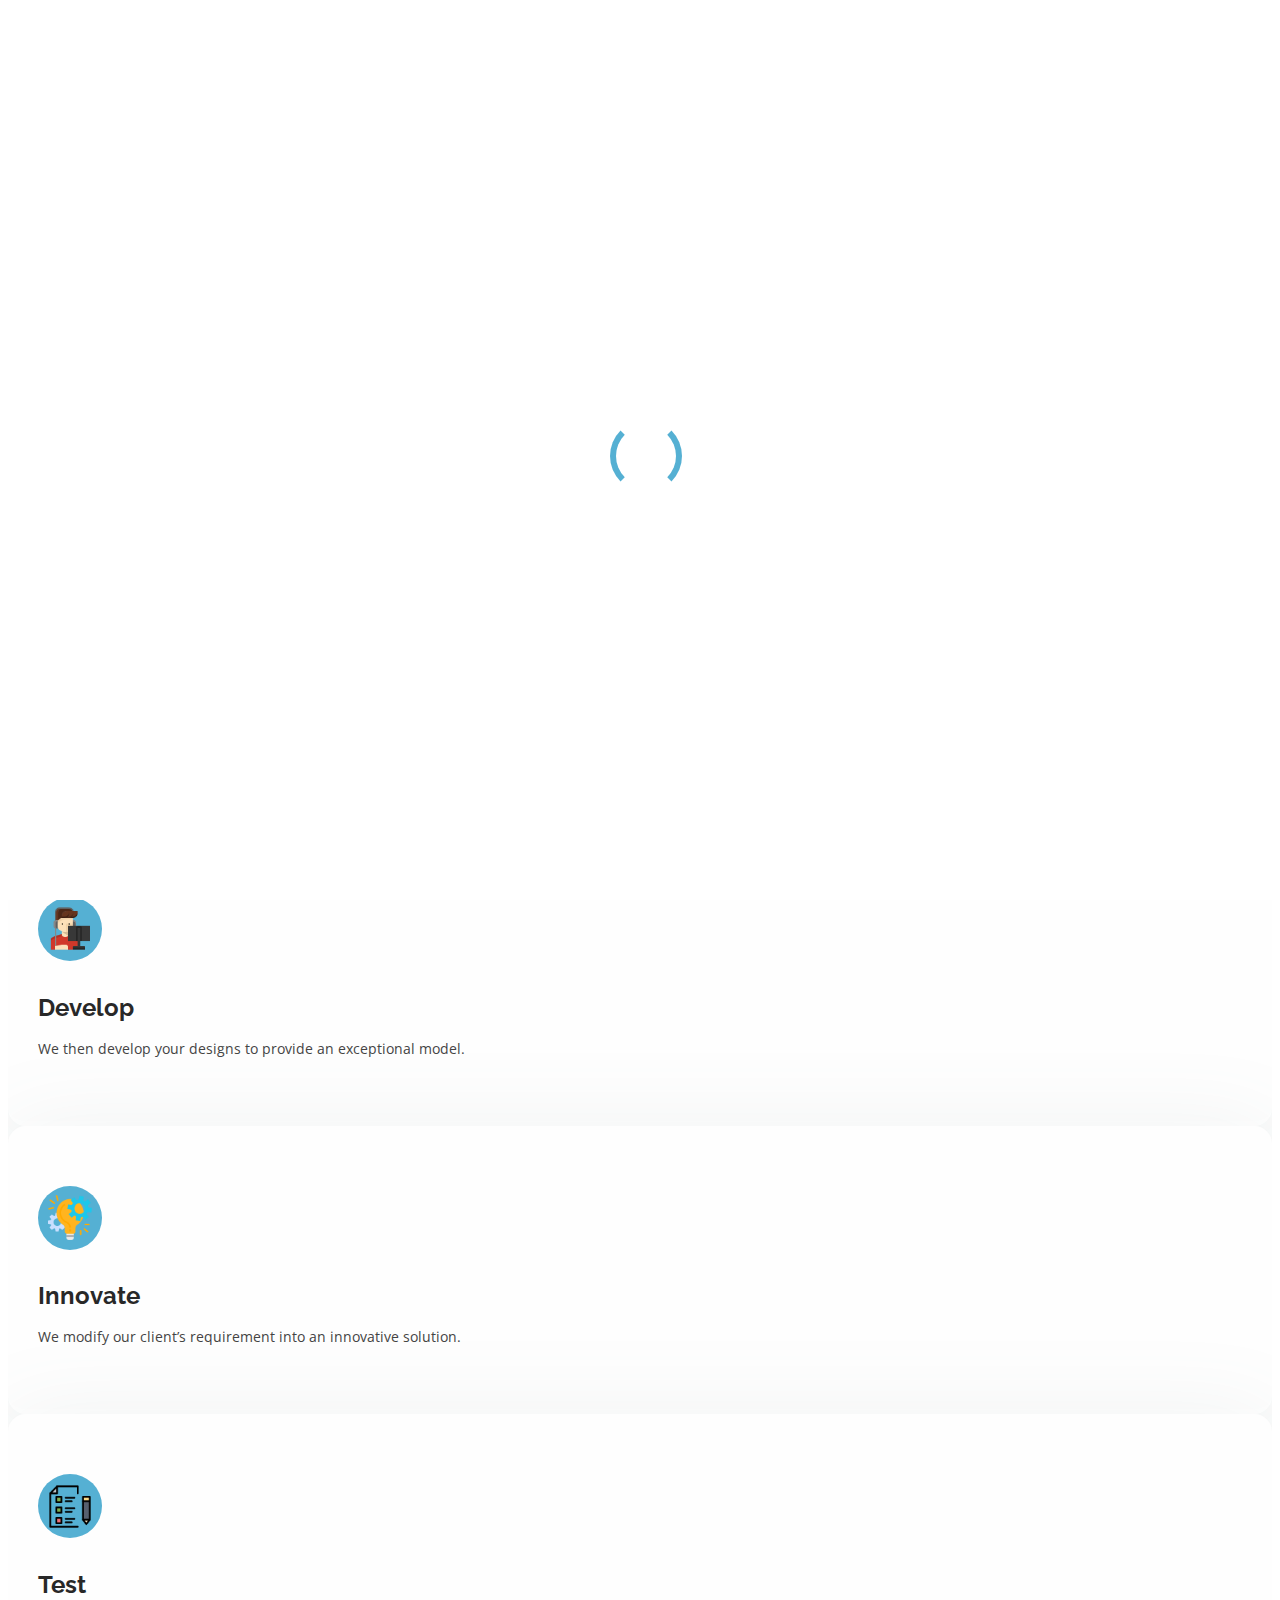
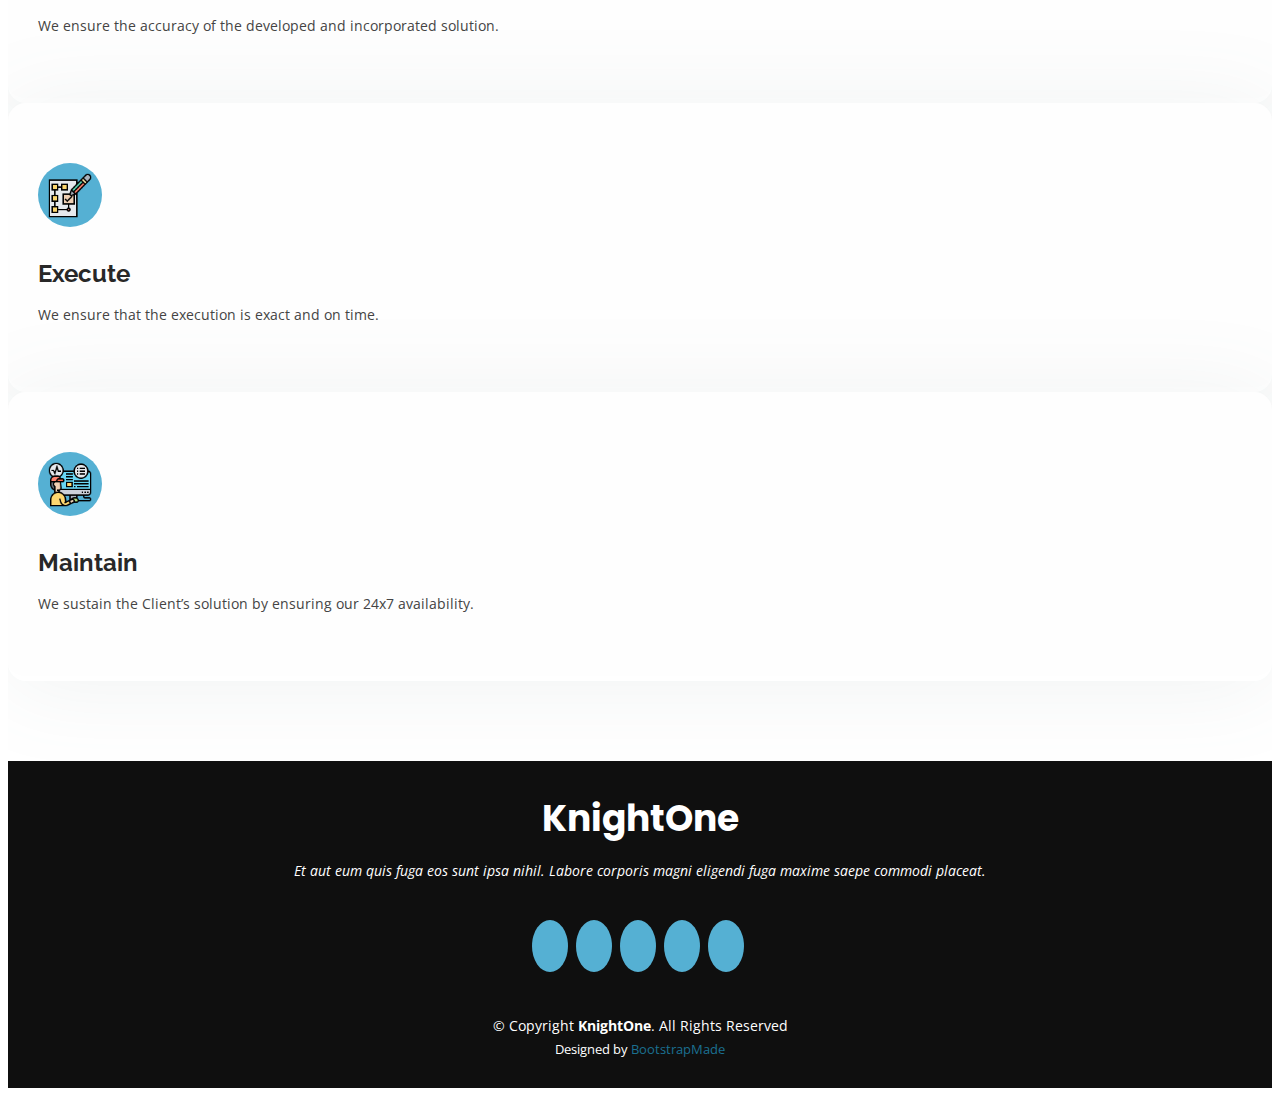
==== about.html @ 1570b5b1 "kumar" ====
<!DOCTYPE html>
<html lang="en">

<head>
  <meta charset="utf-8">
  <meta content="width=device-width, initial-scale=1.0" name="viewport">
  <link rel="stylesheet" href="https://pro.fontawesome.com/releases/v5.10.0/css/all.css"
    integrity="sha384-AYmEC3Yw5cVb3ZcuHtOA93w35dYTsvhLPVnYs9eStHfGJvOvKxVfELGroGkvsg+p" crossorigin="anonymous" />

  <title>Kumar</title>
  <meta content="" name="description">
  <meta content="" name="keywords">

  <!-- Favicons -->
  <!-- <link href="assets/img/favicon.png" rel="icon"> -->
  <!-- <link href="assets/img/apple-touch-icon.png" rel="apple-touch-icon"> -->

  <!-- Google Fonts -->
  <link
    href="https://fonts.googleapis.com/css?family=Open+Sans:300,300i,400,400i,600,600i,700,700i|Raleway:300,300i,400,400i,500,500i,600,600i,700,700i|Poppins:300,300i,400,400i,500,500i,600,600i,700,700i"
    rel="stylesheet">

  <!-- Vendor CSS Files -->
  <link href="assets/vendor/bootstrap/css/bootstrap.min.css" rel="stylesheet">
  <link href="assets/vendor/bootstrap-icons/bootstrap-icons.css" rel="stylesheet">
  <link href="assets/vendor/boxicons/css/boxicons.min.css" rel="stylesheet">
  <link href="assets/vendor/glightbox/css/glightbox.min.css" rel="stylesheet">
  <link href="assets/vendor/remixicon/remixicon.css" rel="stylesheet">
  <link href="assets/vendor/swiper/swiper-bundle.min.css" rel="stylesheet">

  <!-- Template Main CSS File -->
  <link href="assets/css/style.css" rel="stylesheet">
  <style>
    #careerInindia {
      display: none;
    }
  </style>
</head>

<body>

  <!-- ======= Header ======= -->
  <header id="header" class="fixed-top header-inner-pages">
    <div class="container-fluid">

      <div class="row justify-content-center">
        <div class="col-xl-9 d-flex align-items-center justify-content-lg-between">
          <h1 class="logo me-auto me-lg-0"><a href="index.html">Kumar</a></h1>
          <!-- Uncomment below if you prefer to use an image logo -->
          <!-- <a href="index.html" class="logo me-auto me-lg-0"><img src="assets/img/logo.png" alt="" class="img-fluid"></a>-->

          <nav id="navbar" class="navbar order-last order-lg-0">
            <ul>
              <li><a class="nav-link scrollto active" href="index.html">Home</a></li>
              <li><a class="nav-link scrollto" href="about.html">About</a></li>
              <li class="dropdown"><a href="#services"><span>Expertise</span> <i class="bi bi-chevron-down"></i></a>
                <ul>
                  <li><a href="software.html">Software Developement</a></li>
                  <li><a href="digital.html">Digital Marketing</a></li>
                  <li><a href="manpower.html">Manpower Solutions</a></li>
                </ul>
              </li>
              <li><a class="nav-link scrollto " href="career.html">Career</a></li>
            </ul>
            <i class="bi bi-list mobile-nav-toggle"></i>
          </nav>
          <!-- .navbar -->

          <a href="#contact" class="get-started-btn scrollto">Contact Us</a>
        </div>
      </div>

    </div>
  </header><!-- End Header -->

  <main id="main">

    <!-- ======= Breadcrumbs ======= -->
    <section id="breadcrumbs" class="breadcrumbs">
      <div class="container">

        <ol>
          <li><a href="index.html">Home</a></li>
          <li>About Us</li>
        </ol>
        <h2>About Us</h2>

      </div>
    </section>
    <!-- End Breadcrumbs -->

    <!-- ======= Portfolio Details Section ======= -->
    <section id="services" class="services">
      <div class="container">
        <div class="text">
          <h4>How We Work?</h4>
          <p>We provide technology project consulting and digital transformation strategies to help businesses plan
            their
            projects and accelerate their business transformation process. We first understand your requirements and
            then
            provide tailor-made solutions through IT services to your company.
          </p>
        </div>
        <div class="row">
          <div class="col-lg-4 col-md-6 d-flex align-items-stretch mt-4">
            <div class="icon-box">
              <div class="icon">
                <img  src="/assets/img/about/design.png" alt="">
              </div>
              <h4><a href="">Design</a></h4>
              <p>Design thinking is our forte. We ensure that we mold your concepts into reality.</p>
            </div>
          </div>
          <div class="col-lg-4 col-md-6 d-flex align-items-stretch mt-4">
            <div class="icon-box">
              <div class="icon">
                <img  src="/assets/img/about/develop.png" alt="">
              </div>
              <h4><a href="">Develop</a></h4>
              <p>We then develop your designs to provide an exceptional model.</p>
            </div>
          </div>
          <div class="col-lg-4 col-md-6 d-flex align-items-stretch mt-4">
            <div class="icon-box">
              <div class="icon">
                <img  src="/assets/img/about/innovate.png" alt="">
              </div>
              <h4><a href="">Innovate</a></h4>
              <p>We modify our client’s requirement into an innovative solution.</p>
            </div>
          </div>
          <div class="col-lg-4 col-md-6 d-flex align-items-stretch mt-4">
            <div class="icon-box">
              <div class="icon">
                <img  src="/assets/img/about/test.png" alt="">
              </div>
              <h4><a href="">Test</a></h4>
              <p>We ensure the accuracy of the developed and incorporated solution. </p>
            </div>
          </div>
          <div class="col-lg-4 col-md-6 d-flex align-items-stretch mt-4">
            <div class="icon-box">
              <div class="icon">
                <img  src="/assets/img/about/execute.png" alt="">
              </div>
              <h4><a href="">Execute</a></h4>
              <p>We ensure that the execution is exact and on time.</p>
            </div>
          </div>
          <div class="col-lg-4 col-md-6 d-flex align-items-stretch mt-4">
            <div class="icon-box">
              <div class="icon">
                <img  src="/assets/img/about/maintain.png" alt="">
              </div>
              <h4><a href="">Maintain</a></h4>
              <p>We sustain the Client’s solution by ensuring our 24x7 availability.</p>
            </div>
          </div>

        </div>

      </div>
    </section>
    <!-- End Portfolio Details Section -->

  </main><!-- End #main -->

  <!-- ======= Footer ======= -->
  <footer id="footer">
    <div class="container">
      <h3>KnightOne</h3>
      <p>Et aut eum quis fuga eos sunt ipsa nihil. Labore corporis magni eligendi fuga maxime saepe commodi placeat.</p>
      <div class="social-links">
        <a href="#" class="twitter"><i class="bx bxl-twitter"></i></a>
        <a href="#" class="facebook"><i class="bx bxl-facebook"></i></a>
        <a href="#" class="instagram"><i class="bx bxl-instagram"></i></a>
        <a href="#" class="google-plus"><i class="bx bxl-skype"></i></a>
        <a href="#" class="linkedin"><i class="bx bxl-linkedin"></i></a>
      </div>
      <div class="copyright">
        &copy; Copyright <strong><span>KnightOne</span></strong>. All Rights Reserved
      </div>
      <div class="credits">
        <!-- All the links in the footer should remain intact. -->
        <!-- You can delete the links only if you purchased the pro version. -->
        <!-- Licensing information: https://bootstrapmade.com/license/ -->
        <!-- Purchase the pro version with working PHP/AJAX contact form: https://bootstrapmade.com/knight-simple-one-page-bootstrap-template/ -->
        Designed by <a href="https://bootstrapmade.com/">BootstrapMade</a>
      </div>
    </div>
  </footer><!-- End Footer -->

  <div id="preloader"></div>
  <a href="#" class="back-to-top d-flex align-items-center justify-content-center"><i
      class="bi bi-arrow-up-short"></i></a>

  <!-- Vendor JS Files -->
  <script src="assets/vendor/purecounter/purecounter.js"></script>
  <script src="assets/vendor/bootstrap/js/bootstrap.bundle.min.js"></script>
  <script src="assets/vendor/glightbox/js/glightbox.min.js"></script>
  <script src="assets/vendor/isotope-layout/isotope.pkgd.min.js"></script>
  <script src="assets/vendor/swiper/swiper-bundle.min.js"></script>
  <script src="assets/vendor/php-email-form/validate.js"></script>

  <!-- Template Main JS File -->
  <script src="assets/js/main.js"></script>

</body>

</html>
---- assets/css/style.css ----
/**
* Template Name: KnightOne - v4.7.0
* Template URL: https://bootstrapmade.com/knight-simple-one-page-bootstrap-template/
* Author: BootstrapMade.com
* License: https://bootstrapmade.com/license/
*/

/*--------------------------------------------------------------
# General
--------------------------------------------------------------*/
body {
  font-family: "Open Sans", sans-serif;
  color: #444444;
}

a {
  color: #55b0d3;
  text-decoration: none;
}

a:hover {
  color: #000;
  text-decoration: none;
}

h1, h2, h3, h4, h5, h6 {
  font-family: "Raleway", sans-serif;
}

/*--------------------------------------------------------------
# Preloader
--------------------------------------------------------------*/
#preloader {
  position: fixed;
  top: 0;
  left: 0;
  right: 0;
  bottom: 0;
  z-index: 9999;
  overflow: hidden;
  background: #fff;
}

#preloader:before {
  content: "";
  position: fixed;
  top: calc(50% - 30px);
  left: calc(50% - 30px);
  border: 6px solid #55b0d3;
  border-top-color: #fff;
  border-bottom-color: #fff;
  border-radius: 50%;
  width: 60px;
  height: 60px;
  -webkit-animation: animate-preloader 1s linear infinite;
  animation: animate-preloader 1s linear infinite;
}

@-webkit-keyframes animate-preloader {
  0% {
    transform: rotate(0deg);
  }
  100% {
    transform: rotate(360deg);
  }
}

@keyframes animate-preloader {
  0% {
    transform: rotate(0deg);
  }
  100% {
    transform: rotate(360deg);
  }
}
/*--------------------------------------------------------------
# Back to top button
--------------------------------------------------------------*/
.back-to-top {
  position: fixed;
  visibility: hidden;
  opacity: 0;
  right: 15px;
  bottom: 15px;
  z-index: 996;
  background: #55b0d3;
  width: 40px;
  height: 40px;
  border-radius: 50px;
  transition: all 0.4s;
}
.back-to-top i {
  font-size: 28px;
  color: #fff;
  line-height: 0;
}
.back-to-top:hover {
  background: #1b7091;
  color: #fff;
}
.back-to-top.active {
  visibility: visible;
  opacity: 1;
}

/*--------------------------------------------------------------
# Header
--------------------------------------------------------------*/
#header {
  transition: all 0.5s;
  z-index: 997;
  border-bottom: 1px solid rgba(255, 255, 255, 0.1);
}
#header.header-scrolled, #header.header-inner-pages {
  background: rgba(40, 40, 40, 0.9);
}
#header .logo {
  font-size: 28px;
  margin: 0;
  padding: 0;
  line-height: 1;
  font-weight: 700;
  letter-spacing: 0.5px;
}
#header .logo a {
  color: #fff;
}
#header .logo img {
  max-height: 40px;
}
@media (max-width: 992px) {
  #header {
    border: 0;
    padding: 15px 0;
  }
}

/* Get Startet Button */
.get-started-btn {
  margin-left: 25px;
  background: #55b0d3;
  color: #fff;
  border-radius: 50px;
  padding: 8px 25px 9px 25px;
  white-space: nowrap;
  transition: 0.3s;
  font-size: 14px;
  display: inline-block;
}
.get-started-btn:hover {
  background: #1b7091;
  color: #fff;
}
@media (max-width: 992px) {
  .get-started-btn {
    margin: 0 15px 0 0;
    padding: 6px 18px;
  }
}

/*--------------------------------------------------------------
# Navigation Menu
--------------------------------------------------------------*/
/**
* Desktop Navigation 
*/
.navbar {
  padding: 0;
}
.navbar ul {
  margin: 0;
  padding: 0;
  display: flex;
  list-style: none;
  align-items: center;
}
.navbar li {
  position: relative;
}
.navbar > ul > li {
  position: relative;
  white-space: nowrap;
  margin: 0 12px;
}
.navbar a, .navbar a:focus {
  display: flex;
  align-items: center;
  justify-content: space-between;
  padding: 25px 3px;
  font-size: 14px;
  font-weight: 600;
  color: rgba(255, 255, 255, 0.7);
  white-space: nowrap;
  transition: 0.3s;
  position: relative;
}
.navbar a i, .navbar a:focus i {
  font-size: 12px;
  line-height: 0;
  margin-left: 5px;
}
.navbar > ul > li > a:before {
  content: "";
  position: absolute;
  width: 100%;
  height: 2px;
  bottom: -2px;
  left: 0;
  background-color: #55b0d3;
  visibility: hidden;
  width: 0px;
  transition: all 0.3s ease-in-out 0s;
}
.navbar a:hover:before, .navbar li:hover > a:before, .navbar .active:before {
  visibility: visible;
  width: 100%;
}
.navbar a:hover, .navbar .active, .navbar .active:focus, .navbar li:hover > a {
  color: #fff;
}
.navbar .dropdown ul {
  display: block;
  position: absolute;
  left: 0;
  top: calc(100% + 30px);
  margin: 0;
  padding: 10px 0;
  z-index: 99;
  opacity: 0;
  visibility: hidden;
  background: #fff;
  box-shadow: 0px 0px 30px rgba(127, 137, 161, 0.25);
  transition: 0.3s;
  border-top: 2px solid #55b0d3;
}
.navbar .dropdown ul li {
  min-width: 200px;
}
.navbar .dropdown ul a {
  padding: 10px 20px;
  font-size: 14px;
  text-transform: none;
  font-weight: 500;
  color: #282828;
}
.navbar .dropdown ul a i {
  font-size: 12px;
}
.navbar .dropdown ul a:hover, .navbar .dropdown ul .active:hover, .navbar .dropdown ul li:hover > a {
  color: #55b0d3;
}
.navbar .dropdown:hover > ul {
  opacity: 1;
  top: 100%;
  visibility: visible;
}
.navbar .dropdown .dropdown ul {
  top: 0;
  left: calc(100% - 30px);
  visibility: hidden;
}
.navbar .dropdown .dropdown:hover > ul {
  opacity: 1;
  top: 0;
  left: 100%;
  visibility: visible;
}
@media (max-width: 1366px) {
  .navbar .dropdown .dropdown ul {
    left: -90%;
  }
  .navbar .dropdown .dropdown:hover > ul {
    left: -100%;
  }
}

/**
* Mobile Navigation 
*/
.mobile-nav-toggle {
  color: #fff;
  font-size: 28px;
  cursor: pointer;
  display: none;
  line-height: 0;
  transition: 0.5s;
}

@media (max-width: 991px) {
  .mobile-nav-toggle {
    display: block;
  }

  .navbar ul {
    display: none;
  }
}
.navbar-mobile {
  position: fixed;
  overflow: hidden;
  top: 0;
  right: 0;
  left: 0;
  bottom: 0;
  background: rgba(15, 15, 15, 0.9);
  transition: 0.3s;
  z-index: 999;
}
.navbar-mobile .mobile-nav-toggle {
  position: absolute;
  top: 15px;
  right: 15px;
}
.navbar-mobile ul {
  display: block;
  position: absolute;
  top: 55px;
  right: 15px;
  bottom: 15px;
  left: 15px;
  padding: 10px 0;
  background-color: #fff;
  overflow-y: auto;
  transition: 0.3s;
}
.navbar-mobile a, .navbar-mobile a:focus {
  padding: 10px 20px;
  font-size: 15px;
  color: #282828;
}
.navbar-mobile a:hover:before, .navbar-mobile li:hover > a:before, .navbar-mobile .active:before {
  visibility: hidden;
}
.navbar-mobile a:hover, .navbar-mobile .active, .navbar-mobile li:hover > a {
  color: #55b0d3;
}
.navbar-mobile .getstarted, .navbar-mobile .getstarted:focus {
  margin: 15px;
}
.navbar-mobile .dropdown ul {
  position: static;
  display: none;
  margin: 10px 20px;
  padding: 10px 0;
  z-index: 99;
  opacity: 1;
  visibility: visible;
  background: #fff;
  box-shadow: 0px 0px 30px rgba(127, 137, 161, 0.25);
}
.navbar-mobile .dropdown ul li {
  min-width: 200px;
}
.navbar-mobile .dropdown ul a {
  padding: 10px 20px;
}
.navbar-mobile .dropdown ul a i {
  font-size: 12px;
}
.navbar-mobile .dropdown ul a:hover, .navbar-mobile .dropdown ul .active:hover, .navbar-mobile .dropdown ul li:hover > a {
  color: #55b0d3;
}
.navbar-mobile .dropdown > .dropdown-active {
  display: block;
}

/*--------------------------------------------------------------
# Hero Section
--------------------------------------------------------------*/
#hero {
  width: 100%;
  height: 100vh;
  background: url("../img/hero-bg.jpg") top center;
  background-size: cover;
  position: relative;
}
#hero:before {
  content: "";
  background: rgba(0, 0, 0, 0.6);
  position: absolute;
  bottom: 0;
  top: 0;
  left: 0;
  right: 0;
}
#hero .container {
  padding-top: 72px;
  position: relative;
  text-align: center;
}
#hero h1 {
  margin: 0 0 10px 0;
  font-size: 48px;
  font-weight: 700;
  line-height: 56px;
  color: #fff;
}
#hero h2 {
  color: #eee;
  margin-bottom: 40px;
  font-size: 24px;
}
#hero .play-btn {
  width: 94px;
  height: 94px;
  margin: 0 auto;
  background: radial-gradient(#55b0d3 50%, rgb(46 129 161) 52%);
  border-radius: 50%;
  display: block;
  overflow: hidden;
  position: relative;
}
#hero .play-btn::after {
  content: "";
  position: absolute;
  left: 50%;
  top: 50%;
  transform: translateX(-40%) translateY(-50%);
  width: 0;
  height: 0;
  border-top: 10px solid transparent;
  border-bottom: 10px solid transparent;
  border-left: 15px solid #fff;
  z-index: 100;
  transition: all 400ms cubic-bezier(0.55, 0.055, 0.675, 0.19);
}
#hero .play-btn::before {
  content: "";
  position: absolute;
  width: 120px;
  height: 120px;
  -webkit-animation-delay: 0s;
  animation-delay: 0s;
  -webkit-animation: pulsate-btn 3s;
  animation: pulsate-btn 3s;
  -webkit-animation-direction: forwards;
  animation-direction: forwards;
  -webkit-animation-iteration-count: infinite;
  animation-iteration-count: infinite;
  -webkit-animation-timing-function: steps;
  animation-timing-function: steps;
  opacity: 1;
  border-radius: 50%;
  border: 5px solid rgb(38 137 175);
  top: -15%;
  left: -15%;
  background: rgba(198, 16, 0, 0);
}
#hero .play-btn:hover::after {
  border-left: 15px solid #55b0d3;
  transform: scale(20);
}
#hero .play-btn:hover::before {
  content: "";
  position: absolute;
  left: 50%;
  top: 50%;
  transform: translateX(-40%) translateY(-50%);
  width: 0;
  height: 0;
  border: none;
  border-top: 10px solid transparent;
  border-bottom: 10px solid transparent;
  border-left: 15px solid #fff;
  z-index: 200;
  -webkit-animation: none;
  animation: none;
  border-radius: 0;
}
@media (min-width: 1024px) {
  #hero {
    background-attachment: fixed;
  }
}
@media (max-width: 768px) {
  #hero h1 {
    font-size: 28px;
    line-height: 36px;
  }
  #hero h2 {
    font-size: 18px;
    line-height: 24px;
    margin-bottom: 30px;
  }
}

@-webkit-keyframes pulsate-btn {
  0% {
    transform: scale(0.6, 0.6);
    opacity: 1;
  }
  100% {
    transform: scale(1, 1);
    opacity: 0;
  }
}

@keyframes pulsate-btn {
  0% {
    transform: scale(0.6, 0.6);
    opacity: 1;
  }
  100% {
    transform: scale(1, 1);
    opacity: 0;
  }
}
/*--------------------------------------------------------------
# Sections General
--------------------------------------------------------------*/
section {
  padding: 80px 0;
  overflow: hidden;
}

.section-bg {
  background-color: #1b7091;
}

.section-title {
  padding-bottom: 30px;
}
.section-title h2 {
  font-size: 32px;
  font-weight: bold;
  margin-bottom: 20px;
  padding-bottom: 20px;
  position: relative;
}
.section-title h2::after {
  content: "";
  position: absolute;
  display: block;
  width: 50px;
  height: 3px;
  background: #55b0d3;
  bottom: 0;
  left: 0;
}
.section-title p {
  margin-bottom: 0;
  color: #777777;
  font-size: 15px;
}

/*--------------------------------------------------------------
# About Us
--------------------------------------------------------------*/
.about .content h3 {
  font-weight: 600;
  font-size: 26px;
}
.about .content ul {
  list-style: none;
  padding: 0;
}
.about .content ul li {
  padding-left: 28px;
  position: relative;
}
.about .content ul li + li {
  margin-top: 10px;
}
.about .content ul i {
  position: absolute;
  left: 0;
  top: 2px;
  font-size: 20px;
  color: #55b0d3;
  line-height: 1;
}
.about .content p:last-child {
  margin-bottom: 0;
}
.about .content .btn-learn-more {
  font-family: "Raleway", sans-serif;
  font-weight: 600;
  font-size: 14px;
  letter-spacing: 1px;
  display: inline-block;
  padding: 12px 32px;
  border-radius: 50px;
  transition: 0.3s;
  line-height: 1;
  color: #55b0d3;
  -webkit-animation-delay: 0.8s;
  animation-delay: 0.8s;
  margin-top: 6px;
  border: 2px solid #55b0d3;
}
.about .content .btn-learn-more:hover {
  background: #55b0d3;
  color: #fff;
  text-decoration: none;
}

/*--------------------------------------------------------------
# Services or Experties
--------------------------------------------------------------*/
.services .icon-box {
  padding: 60px 30px;
  transition: all ease-in-out 0.3s;
  background: #fefefe;
  box-shadow: 0px 5px 90px 0px rgba(110, 123, 131, 0.1);
  border-radius: 18px;
  border-bottom: 5px solid #fff;
}
.services .icon-box .icon {
  width: 64px;
  height: 64px;
  background: #55b0d3;
  border-radius: 50px;
  display: flex;
  align-items: center;
  justify-content: center;
  margin-bottom: 20px;
  transition: ease-in-out 0.3s;
  color: #fff;
}
.services .icon-box .icon i {
  font-size: 28px;
}
.services .icon-box h4 {
  font-weight: 700;
  margin-bottom: 15px;
  font-size: 24px;
}
.services .icon-box h4 a {
  color: #282828;
  transition: ease-in-out 0.3s;
}
.services .icon-box p {
  line-height: 24px;
  font-size: 14px;
  margin-bottom: 0;
}
.services .icon-box:hover {
  transform: translateY(-10px);
  border-color: #55b0d3;
}
.services .icon-box:hover h4 a {
  color: #55b0d3;
}

/*--------------------------------------------------------------
# Cta
--------------------------------------------------------------*/
.cta {
  background: linear-gradient(rgba(0, 0, 0, 0.6), rgba(0, 0, 0, 0.6)), url("../img/cta-bg.jpg") fixed center center;
  background-size: cover;
  padding: 120px 0;
}
.cta h3 {
  color: #fff;
  font-size: 28px;
  font-weight: 700;
}
.cta p {
  color: #fff;
}
.cta .cta-btn {
  font-family: "Raleway", sans-serif;
  font-weight: 500;
  font-size: 15px;
  letter-spacing: 1px;
  display: inline-block;
  padding: 12px 30px;
  border-radius: 2px;
  transition: 0.5s;
  margin: 10px;
  background: #55b0d3;
  color: #fff;
  border-radius: 50px;
}
.cta .cta-btn:hover {
  background: #1b7091;
}
@media (max-width: 1024px) {
  .cta {
    background-attachment: scroll;
  }
}
@media (min-width: 769px) {
  .cta .cta-btn-container {
    display: flex;
    align-items: center;
    justify-content: flex-end;
  }
}

/*--------------------------------------------------------------
# Features
--------------------------------------------------------------*/
.features .icon-box h4 {
  font-size: 20px;
  font-weight: 700;
  margin: 5px 0 10px 60px;
}
.features .icon-box i {
  font-size: 48px;
  float: left;
  color: #55b0d3;
}
.features .icon-box p {
  font-size: 15px;
  color: #848484;
  margin-left: 60px;
}
.features .image {
  background-position: center center;
  background-repeat: no-repeat;
  background-size: cover;
  min-height: 400px;
}

/*--------------------------------------------------------------
# Clients
--------------------------------------------------------------*/
.clients {
  padding-top: 30px;
}
.clients .clients-wrap {
  border-top: 1px solid #e7e7e7;
  border-left: 1px solid #e7e7e7;
}
.clients .client-logo {
  padding: 64px;
  display: flex;
  justify-content: center;
  align-items: center;
  border-right: 1px solid #e7e7e7;
  border-bottom: 1px solid #e7e7e7;
  overflow: hidden;
  background: #fff;
  height: 140px;
}
.clients .client-logo:hover img {
  transform: scale(1.1);
}
.clients img {
  transition: all 0.4s ease-in-out;
}

/*--------------------------------------------------------------
# Counts
--------------------------------------------------------------*/
.counts {
  background: url("../img/counts-bg.jpg") center center no-repeat;
  background-size: cover;
  padding: 80px 0 60px 0;
  position: relative;
}
.counts::before {
  content: "";
  position: absolute;
  background: rgba(17, 17, 17, 0.9);
  left: 0;
  right: 0;
  top: 0;
  bottom: 0;
}
.counts .title {
  position: relative;
  color: #fff;
  margin-bottom: 40px;
}
.counts .title h3 {
  font-size: 36px;
  font-weight: 700;
}
.counts .counters span {
  font-size: 48px;
  display: block;
  font-weight: 700;
  color: #55b0d3;
}
.counts .counters p {
  padding: 0;
  margin: 0 0 20px 0;
  font-family: "Raleway", sans-serif;
  font-size: 14px;
  color: #fff;
}
@media (min-width: 1200px) {
  .counts {
    background-attachment: fixed;
  }
}

/*--------------------------------------------------------------
# Faq
--------------------------------------------------------------*/
.faq {
  padding: 0;
}
.faq .content {
  padding: 60px 100px 0 100px;
}
.faq .content h3 {
  font-weight: 400;
  font-size: 34px;
}
.faq .content h4 {
  font-size: 20px;
  font-weight: 700;
  margin-top: 5px;
}
.faq .content p {
  font-size: 15px;
  color: #848484;
}
.faq .img {
  background-size: cover;
  background-repeat: no-repeat;
  background-position: center center;
  min-height: 400px;
}
.faq .accordion-list {
  padding: 0 100px 60px 100px;
}
.faq .accordion-list ul {
  padding: 0;
  list-style: none;
}
.faq .accordion-list li + li {
  margin-top: 15px;
}
.faq .accordion-list li {
  padding: 20px;
  background: #fefefe;
  box-shadow: 0px 5px 90px 0px rgba(110, 123, 131, 0.1);
  border-radius: 4px;
}
.faq .accordion-list a {
  display: block;
  position: relative;
  font-family: "Poppins", sans-serif;
  font-size: 16px;
  line-height: 24px;
  font-weight: 500;
  padding-right: 30px;
  outline: none;
  cursor: pointer;
}
.faq .accordion-list i {
  font-size: 24px;
  position: absolute;
  right: 0;
  top: 0;
}
.faq .accordion-list p {
  margin-bottom: 0;
  padding: 10px 0 0 0;
}
.faq .accordion-list .icon-show {
  display: none;
}
.faq .accordion-list a.collapsed {
  color: #343a40;
}
.faq .accordion-list a.collapsed:hover {
  color: #55b0d3;
}
.faq .accordion-list a.collapsed .icon-show {
  display: inline-block;
}
.faq .accordion-list a.collapsed .icon-close {
  display: none;
}
@media (max-width: 1024px) {
  .faq .content, .faq .accordion-list {
    padding-left: 0;
    padding-right: 0;
  }
}
@media (max-width: 992px) {
  
  .faq .content {
    padding-top: 30px;
  }
  .faq .accordion-list {
    padding-bottom: 30px;
  }
}

/*--------------------------------------------------------------
# Contact
--------------------------------------------------------------*/
.contact .info {
  width: 100%;
  background: #fff;
}
.contact .info i {
  font-size: 32px;
  color: #55b0d3;
  float: left;
  line-height: 1;
}
.contact .info h4 {
  padding: 0 0 0 60px;
  font-size: 22px;
  font-weight: 600;
  margin-bottom: 5px;
  color: #282828;
}
.contact .info p {
  padding: 0 0 0 60px;
  margin-bottom: 0;
  font-size: 14px;
  color: #5b5b5b;
}
.contact .info .email, .contact .info .phone {
  margin-top: 40px;
}
.contact .php-email-form {
  width: 100%;
  background: #fff;
}
.contact .php-email-form .form-group {
  padding-bottom: 8px;
}
.contact .php-email-form .error-message {
  display: none;
  color: #fff;
  background: #ed3c0d;
  text-align: center;
  padding: 15px;
  font-weight: 600;
}
.contact .php-email-form .sent-message {
  display: none;
  color: #fff;
  background: #1b7091;
  text-align: left;
  padding: 15px;
  font-weight: 600;
}
.contact .php-email-form .sent-message br + br {
  margin-top: 25px;
}
.contact .php-email-form .loading {
  display: none;
  background: #fff;
  text-align: center;
  padding: 15px;
}
.contact .php-email-form .loading:before {
  content: "";
  display: inline-block;
  border-radius: 50%;
  width: 24px;
  height: 24px;
  margin: 0 10px -6px 0;
  border: 3px solid #1b7091;
  border-top-color: #eee;
  -webkit-animation: animate-loading 1s linear infinite;
  animation: animate-loading 1s linear infinite;
}
.contact .php-email-form input, .contact .php-email-form textarea {
  border-radius: 0;
  box-shadow: none;
  font-size: 14px;
  border-radius: 4px;
}
.contact .php-email-form input:focus, .contact .php-email-form textarea:focus {
  border-color: #55b0d3;
}
.contact .php-email-form input {
  height: 44px;
}
.contact .php-email-form textarea {
  padding: 10px 12px;
}
.contact .php-email-form button[type=submit] {
  background: #55b0d3;
  border: 0;
  padding: 10px 30px;
  color: #fff;
  transition: 0.4s;
  border-radius: 50px;
}
.contact .php-email-form button[type=submit]:hover {
  background: #1b7091;
}
@-webkit-keyframes animate-loading {
  0% {
    transform: rotate(0deg);
  }
  100% {
    transform: rotate(360deg);
  }
}
@keyframes animate-loading {
  0% {
    transform: rotate(0deg);
  }
  100% {
    transform: rotate(360deg);
  }
}

/*--------------------------------------------------------------
# Breadcrumbs
--------------------------------------------------------------*/
.breadcrumbs {
  padding: 15px 0;
  background: #f9f9f9;
  min-height: 40px;
  margin-top: 72px;
}
@media (max-width: 992px) {
  .breadcrumbs {
    margin-top: 63px;
  }
}
.breadcrumbs h2 {
  font-size: 26px;
  font-weight: 500;
}
.breadcrumbs ol {
  display: flex;
  flex-wrap: wrap;
  list-style: none;
  padding: 0 0 10px 0;
  margin: 0;
  font-size: 14px;
}
.breadcrumbs ol li + li {
  padding-left: 10px;
}
.breadcrumbs ol li + li::before {
  display: inline-block;
  padding-right: 10px;
  color: #424242;
  content: "/";
}

/*--------------------------------------------------------------
# Footer
--------------------------------------------------------------*/
#footer {
  background: #0f0f0f;
  color: #fff;
  font-size: 14px;
  text-align: center;
  padding: 30px 0;
}
#footer h3 {
  font-size: 36px;
  font-weight: 700;
  color: #fff;
  position: relative;
  font-family: "Poppins", sans-serif;
  padding: 0;
  margin: 0 0 15px 0;
}
#footer p {
  font-size: 15;
  font-style: italic;
  padding: 0;
  margin: 0 0 40px 0;
}
#footer .social-links {
  margin: 0 0 40px 0;
}
#footer .social-links a {
  font-size: 18px;
  display: inline-block;
  background: #55b0d3;
  color: #fff;
  line-height: 1;
  padding: 8px 0;
  margin-right: 4px;
  border-radius: 50%;
  text-align: center;
  width: 36px;
  height: 36px;
  transition: 0.3s;
}
#footer .social-links a:hover {
  background: #1b7091;
  color: #fff;
  text-decoration: none;
}
#footer .copyright {
  margin: 0 0 5px 0;
}
#footer .credits {
  font-size: 13px;
}
#footer .credits a {
  color: #1b7091;
  transition: 0.3s;
}
#footer .credits a:hover {
  color: #55b0d3;
}

.input{
  height: 45px;
  width: 350px;
  margin-bottom: 15px;
  border-radius: 10px;
  border: 2px solid #55b0d3 !important;
  color: #fff;
  background: transparent;
}
.cta textarea.form-control {
  border-radius: 10px;
  border: 3px solid #55b0d3 !important;
  background: transparent;
  color: #fff;
  width: 350px;
}
.cta textarea.form-control:hover,
.input:hover{
  border: 3px solid #277fa1 !important;
}

.nav{
    flex-wrap: wrap;
    justify-content: space-evenly;
}
textarea.form-control::placeholder,
::placeholder {
  color: rgb(235, 233, 233);
}

h6.mb-0 {
  color: #000;
  border: 1px solid #55b0d3;
  background: #55b0d3;
  color: #000;
  padding: 10px;
  border-radius: 5px;
}

h6.mb-0:hover{
  background: #1b7091;
  color: #fff;
  padding: 11px;
}

.services img{
  width: 500px;
}
.text {
  text-align: center;
}
.icon img {
  width: 70%;
}
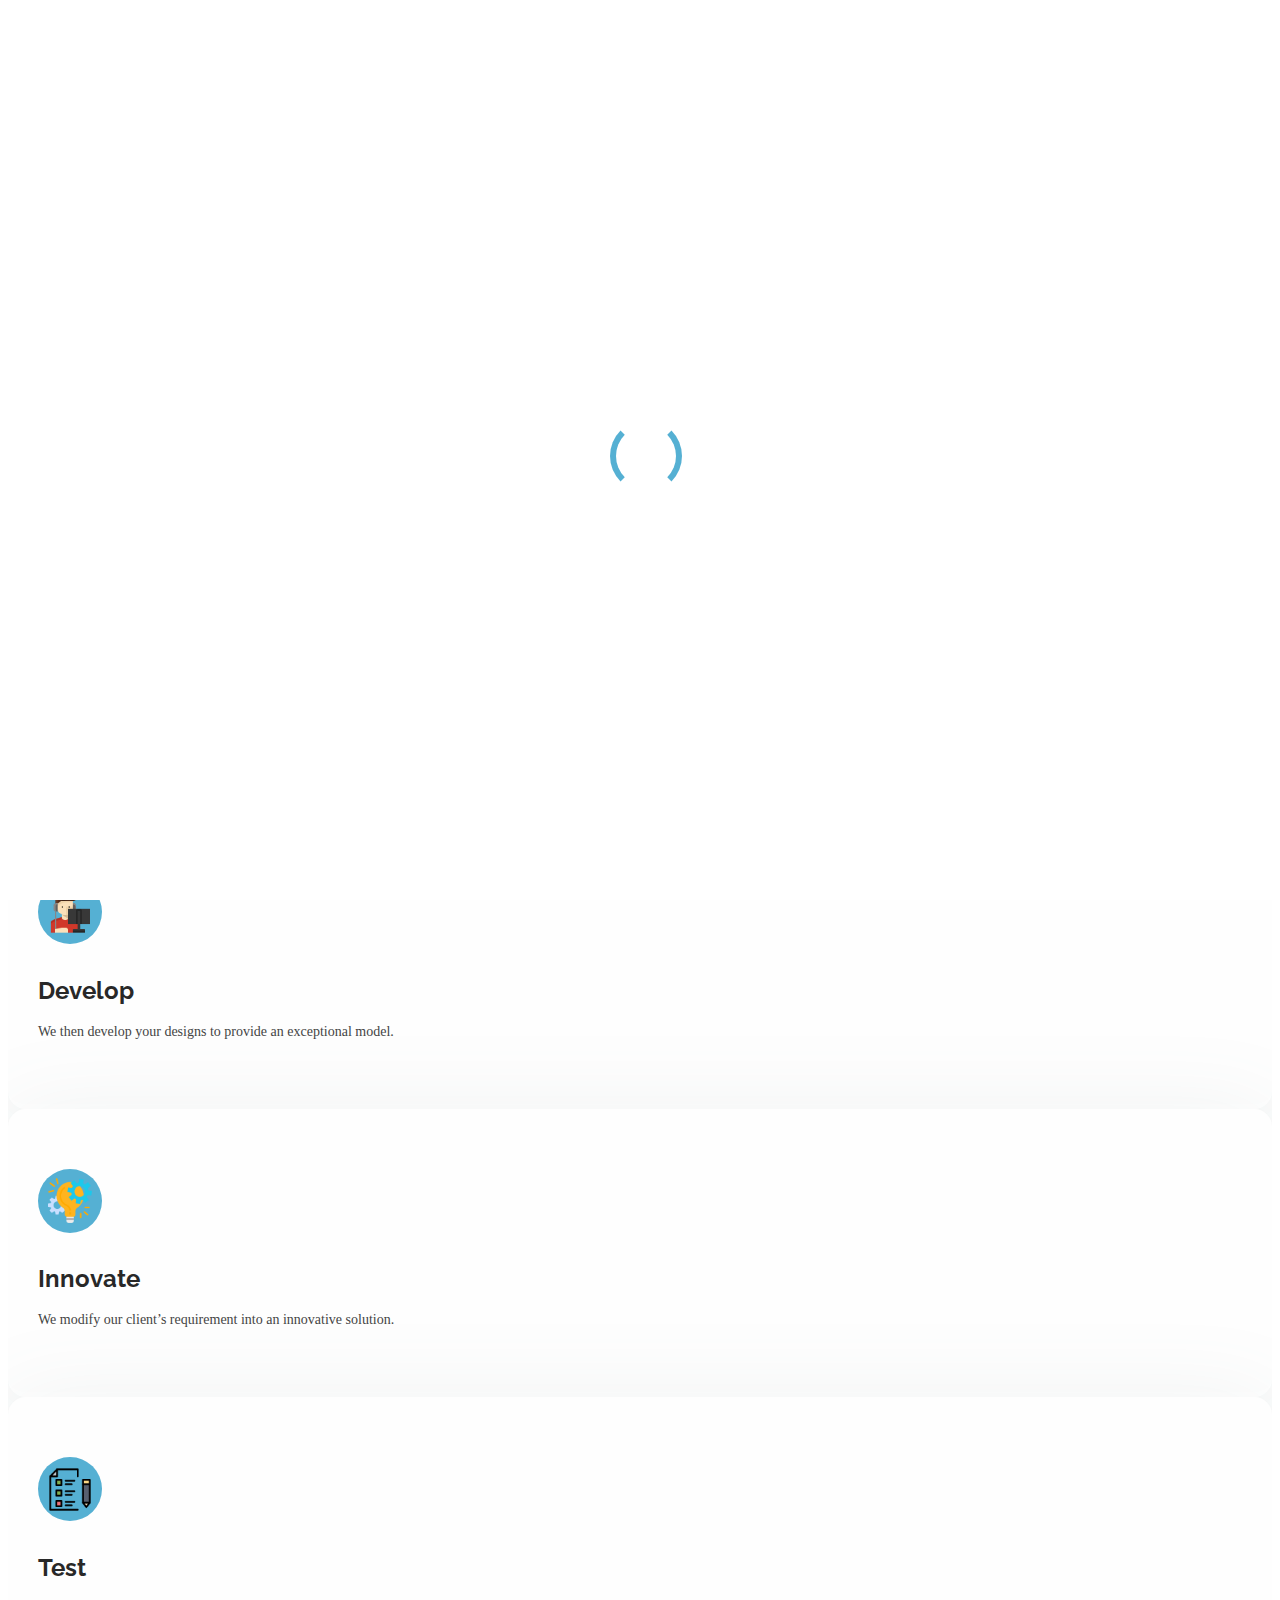
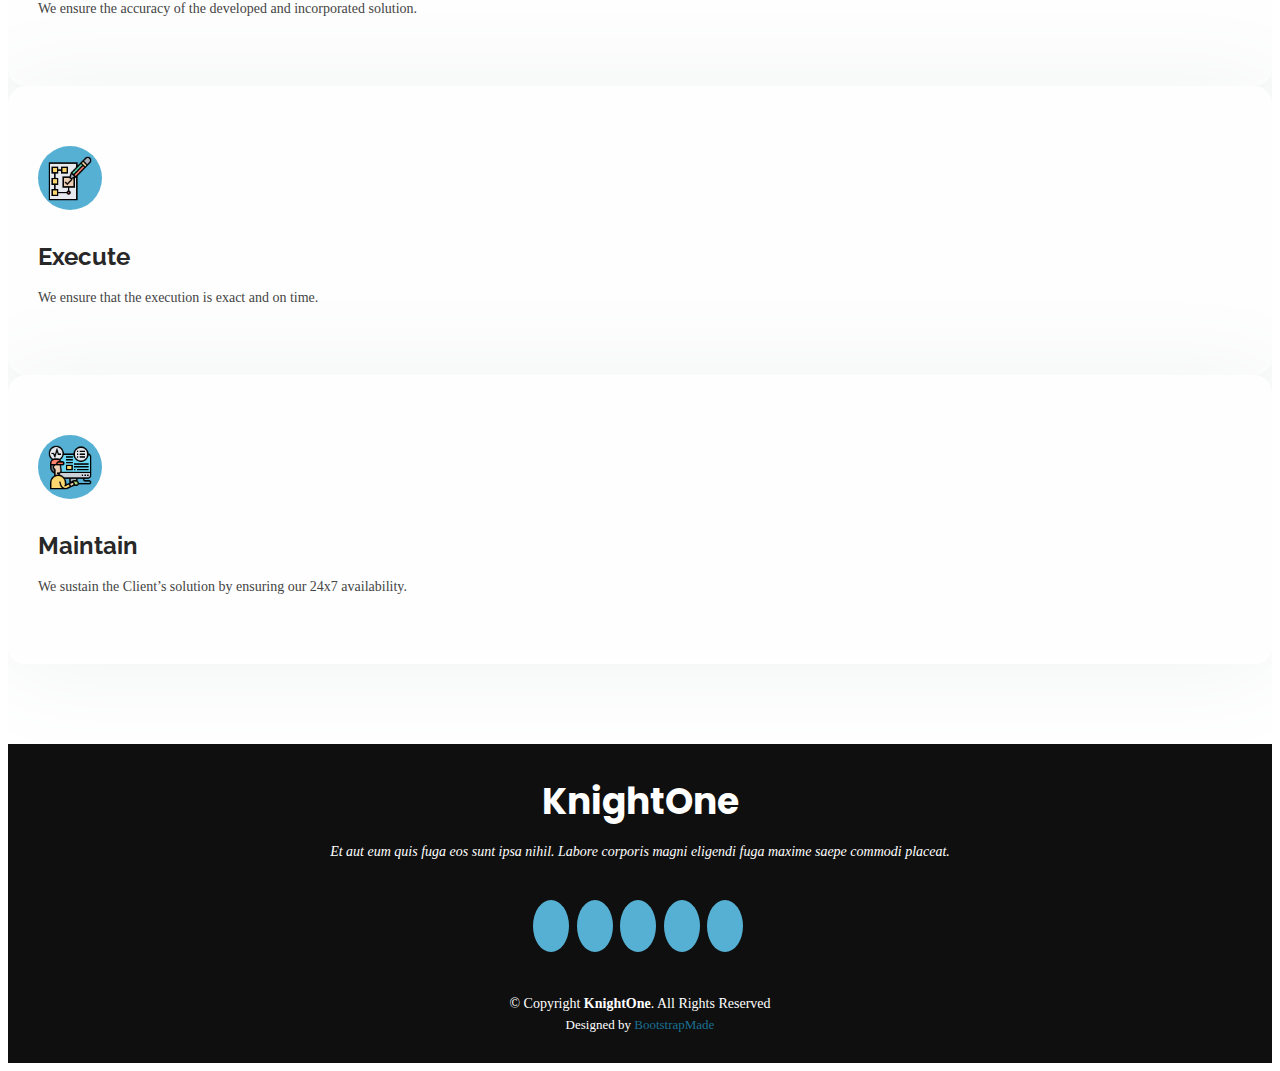
==== commit d79c2519: "kumar" ====
--- a/about.html
+++ b/about.html
@@ -92,7 +92,7 @@
     <!-- ======= Portfolio Details Section ======= -->
     <section id="services" class="services">
       <div class="container">
-        <div class="text">
+        <div class="text mt-3">
           <h4>How We Work?</h4>
           <p>We provide technology project consulting and digital transformation strategies to help businesses plan
             their
@@ -105,7 +105,7 @@
           <div class="col-lg-4 col-md-6 d-flex align-items-stretch mt-4">
             <div class="icon-box">
               <div class="icon">
-                <img  src="/assets/img/about/design.png" alt="">
+                <img src="/assets/img/about/design.png" alt="">
               </div>
               <h4><a href="">Design</a></h4>
               <p>Design thinking is our forte. We ensure that we mold your concepts into reality.</p>
@@ -114,7 +114,7 @@
           <div class="col-lg-4 col-md-6 d-flex align-items-stretch mt-4">
             <div class="icon-box">
               <div class="icon">
-                <img  src="/assets/img/about/develop.png" alt="">
+                <img src="/assets/img/about/develop.png" alt="">
               </div>
               <h4><a href="">Develop</a></h4>
               <p>We then develop your designs to provide an exceptional model.</p>
@@ -123,7 +123,7 @@
           <div class="col-lg-4 col-md-6 d-flex align-items-stretch mt-4">
             <div class="icon-box">
               <div class="icon">
-                <img  src="/assets/img/about/innovate.png" alt="">
+                <img src="/assets/img/about/innovate.png" alt="">
               </div>
               <h4><a href="">Innovate</a></h4>
               <p>We modify our client’s requirement into an innovative solution.</p>
@@ -132,7 +132,7 @@
           <div class="col-lg-4 col-md-6 d-flex align-items-stretch mt-4">
             <div class="icon-box">
               <div class="icon">
-                <img  src="/assets/img/about/test.png" alt="">
+                <img src="/assets/img/about/test.png" alt="">
               </div>
               <h4><a href="">Test</a></h4>
               <p>We ensure the accuracy of the developed and incorporated solution. </p>
@@ -141,7 +141,7 @@
           <div class="col-lg-4 col-md-6 d-flex align-items-stretch mt-4">
             <div class="icon-box">
               <div class="icon">
-                <img  src="/assets/img/about/execute.png" alt="">
+                <img src="/assets/img/about/execute.png" alt="">
               </div>
               <h4><a href="">Execute</a></h4>
               <p>We ensure that the execution is exact and on time.</p>
@@ -150,7 +150,7 @@
           <div class="col-lg-4 col-md-6 d-flex align-items-stretch mt-4">
             <div class="icon-box">
               <div class="icon">
-                <img  src="/assets/img/about/maintain.png" alt="">
+                <img src="/assets/img/about/maintain.png" alt="">
               </div>
               <h4><a href="">Maintain</a></h4>
               <p>We sustain the Client’s solution by ensuring our 24x7 availability.</p>
--- a/assets/css/style.css
+++ b/assets/css/style.css
@@ -9,7 +9,7 @@
 # General
 --------------------------------------------------------------*/
 body {
-  font-family: "Open Sans", sans-serif;
+  font-family: "'Jost', sans-serif";
   color: #444444;
 }
 
@@ -1121,7 +1121,7 @@
     flex-wrap: wrap;
     justify-content: space-evenly;
 }
-textarea.form-control::placeholder,
+.cta textarea.form-control::placeholder,
 ::placeholder {
   color: rgb(235, 233, 233);
 }
@@ -1149,4 +1149,16 @@
 }
 .icon img {
   width: 70%;
+}
+.icon.icon-box.section-title {
+  background: #f3f1f1;
+}
+.career.btn.text-center.mt-3{
+  background: #55b0d3;
+    border: 0;
+    padding: 10px 30px;
+    color: #000;
+    transition: 0.4s;
+    border-radius: 50px;
+    width: 100%;
 }